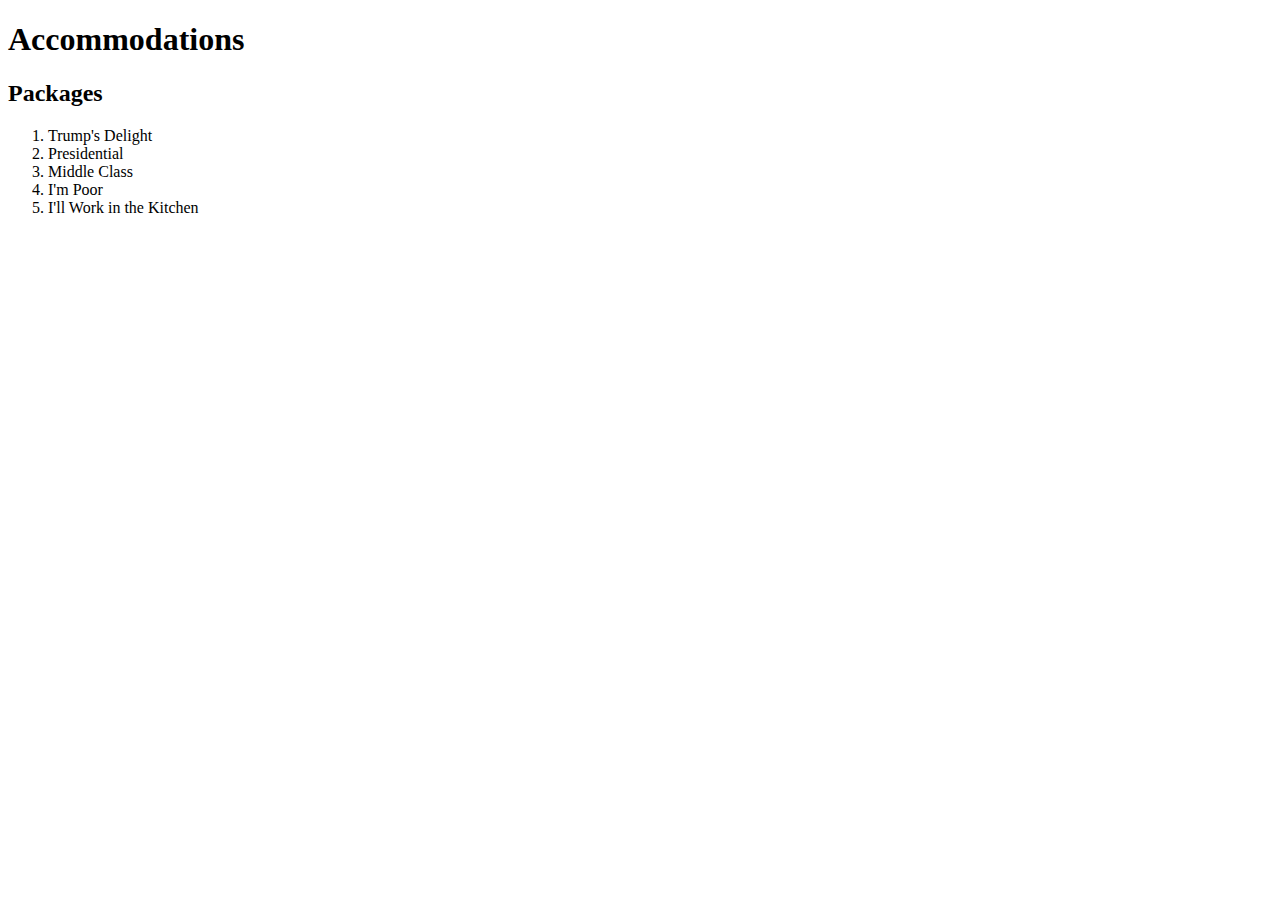
==== bobs-resort/accommodations.html @ bb35448b "Created shell for bobs resort with serveral pages." ====
<!DOCTYPE html>
<html>
  <head>
    <title>Accommodations</title>
  </head>
  <body>
    <h1>Accommodations</h1>
    <h2>Packages</h2>
    <ol>
      <li>Trump's Delight</li>
      <li>Presidential</li>
      <li>Middle Class</li>
      <li>I'm Poor</li>
      <li>I'll Work in the Kitchen</li>
    </ol>
  </body>
</html>
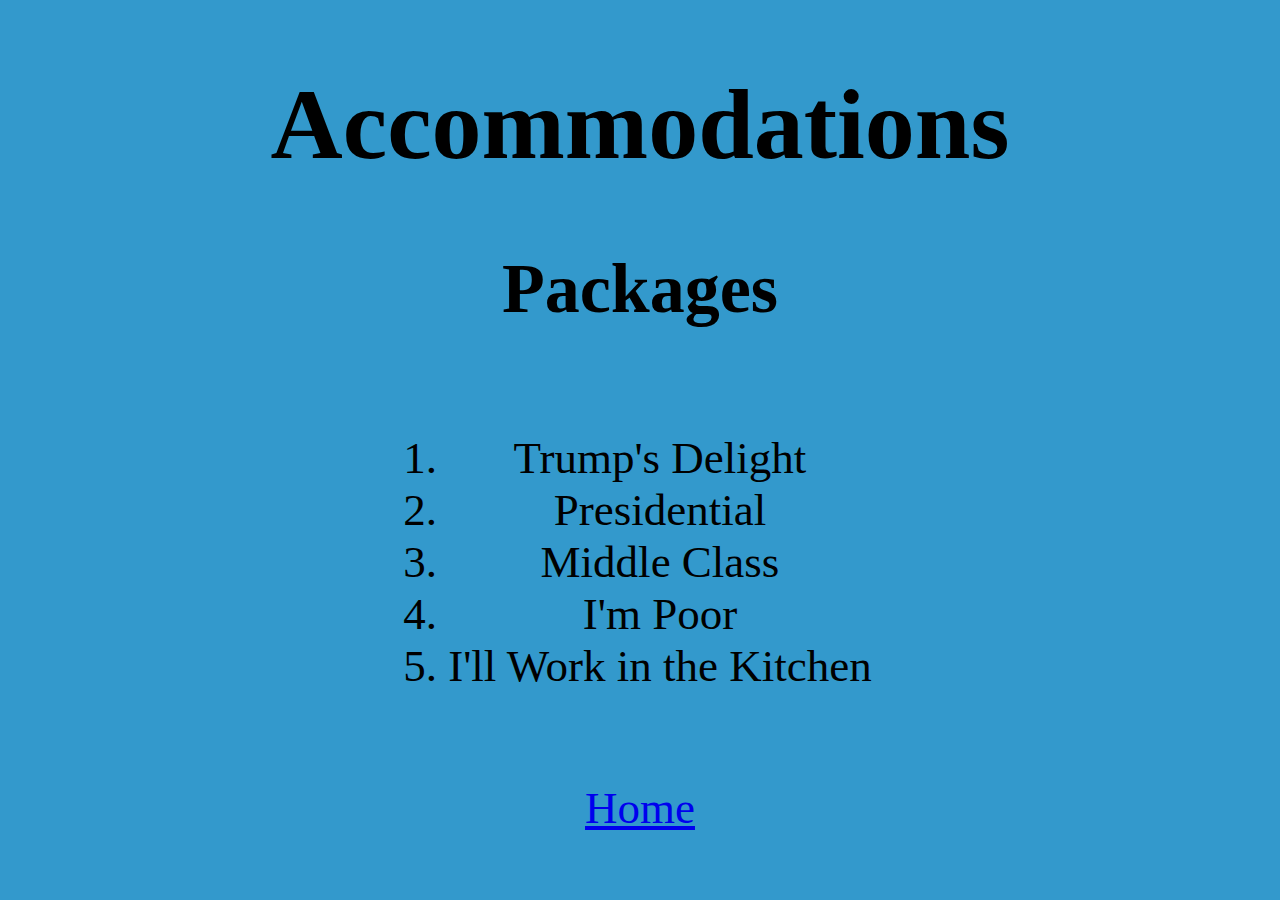
==== commit 51a3208d: "Made basic styles on master branch for Bobs Resort.html. Also edited basic layout." ====
--- a/bobs-resort/accommodations.html
+++ b/bobs-resort/accommodations.html
@@ -1,6 +1,7 @@
 <!DOCTYPE html>
 <html>
   <head>
+    <link href="styles/stylesheet.css" rel="stylesheet" type="text/css">
     <title>Accommodations</title>
   </head>
   <body>
@@ -13,5 +14,6 @@
       <li>I'm Poor</li>
       <li>I'll Work in the Kitchen</li>
     </ol>
+    <p><a href="index.html">Home</a></p>
   </body>
 </html>
--- a/bobs-resort/styles/stylesheet.css
+++ b/bobs-resort/styles/stylesheet.css
@@ -0,0 +1,40 @@
+h1{
+  text-align: center;
+  font-family: cursive;
+  font-size: 100px;
+
+}
+
+h2{
+  text-align: center;
+  font-size: 70px;
+  font-family: cursive;
+}
+
+h3{
+  text-align: center;
+}
+
+body{
+  background-color: #3399CC;
+  text-align: center;
+}
+ol{
+  display: inline-block;
+  margin-left: auto;
+  margin-right: auto;
+  font-family: cursive;
+  font-size: 45px;
+}
+
+ul{
+  display: inline-block;
+  margin-left: auto;
+  margin-right: auto;
+  font-family: cursive;
+  font-size: 45px;
+}
+p{
+  font-family: cursive;
+  font-size: 45px;
+}
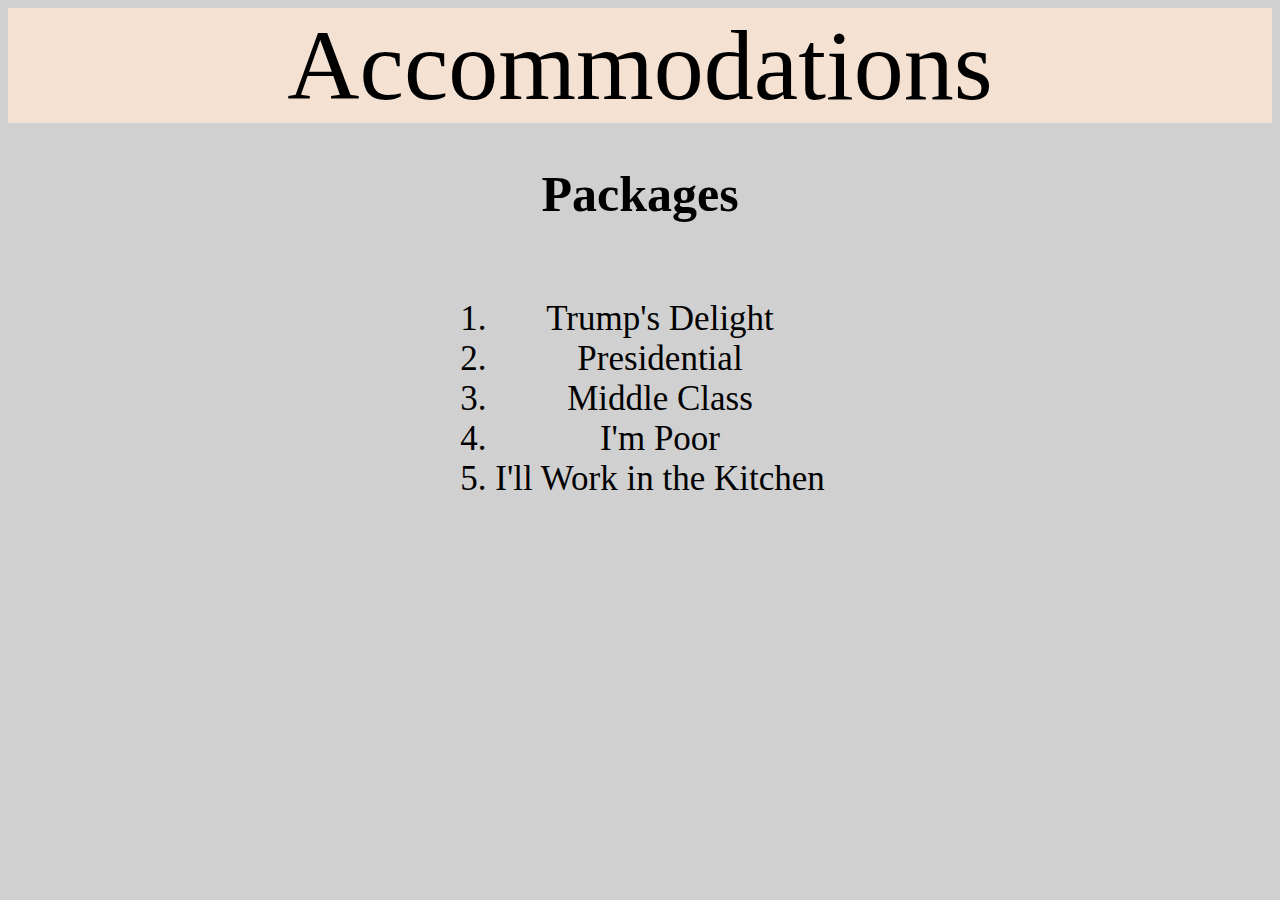
==== commit 077f907a: "kevin made his own changes" ====
--- a/bobs-resort/accommodations.html
+++ b/bobs-resort/accommodations.html
@@ -5,7 +5,7 @@
     <title>Accommodations</title>
   </head>
   <body>
-    <h1>Accommodations</h1>
+    <header>Accommodations</header>
     <h2>Packages</h2>
     <ol>
       <li>Trump's Delight</li>
@@ -14,6 +14,5 @@
       <li>I'm Poor</li>
       <li>I'll Work in the Kitchen</li>
     </ol>
-    <p><a href="index.html">Home</a></p>
   </body>
 </html>
--- a/bobs-resort/styles/stylesheet.css
+++ b/bobs-resort/styles/stylesheet.css
@@ -1,13 +1,13 @@
-h1{
+header{
   text-align: center;
   font-family: cursive;
   font-size: 100px;
-
+  background-color: #f4e1d2;
 }
 
 h2{
   text-align: center;
-  font-size: 70px;
+  font-size: 50px;
   font-family: cursive;
 }
 
@@ -16,7 +16,7 @@
 }
 
 body{
-  background-color: #3399CC;
+  background-color: 	#D0D0D0;
   text-align: center;
 }
 ol{
@@ -24,7 +24,7 @@
   margin-left: auto;
   margin-right: auto;
   font-family: cursive;
-  font-size: 45px;
+  font-size: 35px;
 }
 
 ul{
@@ -32,9 +32,13 @@
   margin-left: auto;
   margin-right: auto;
   font-family: cursive;
-  font-size: 45px;
+  font-size: 35px;
 }
 p{
   font-family: cursive;
   font-size: 45px;
 }
+
+footer{
+  
+}
